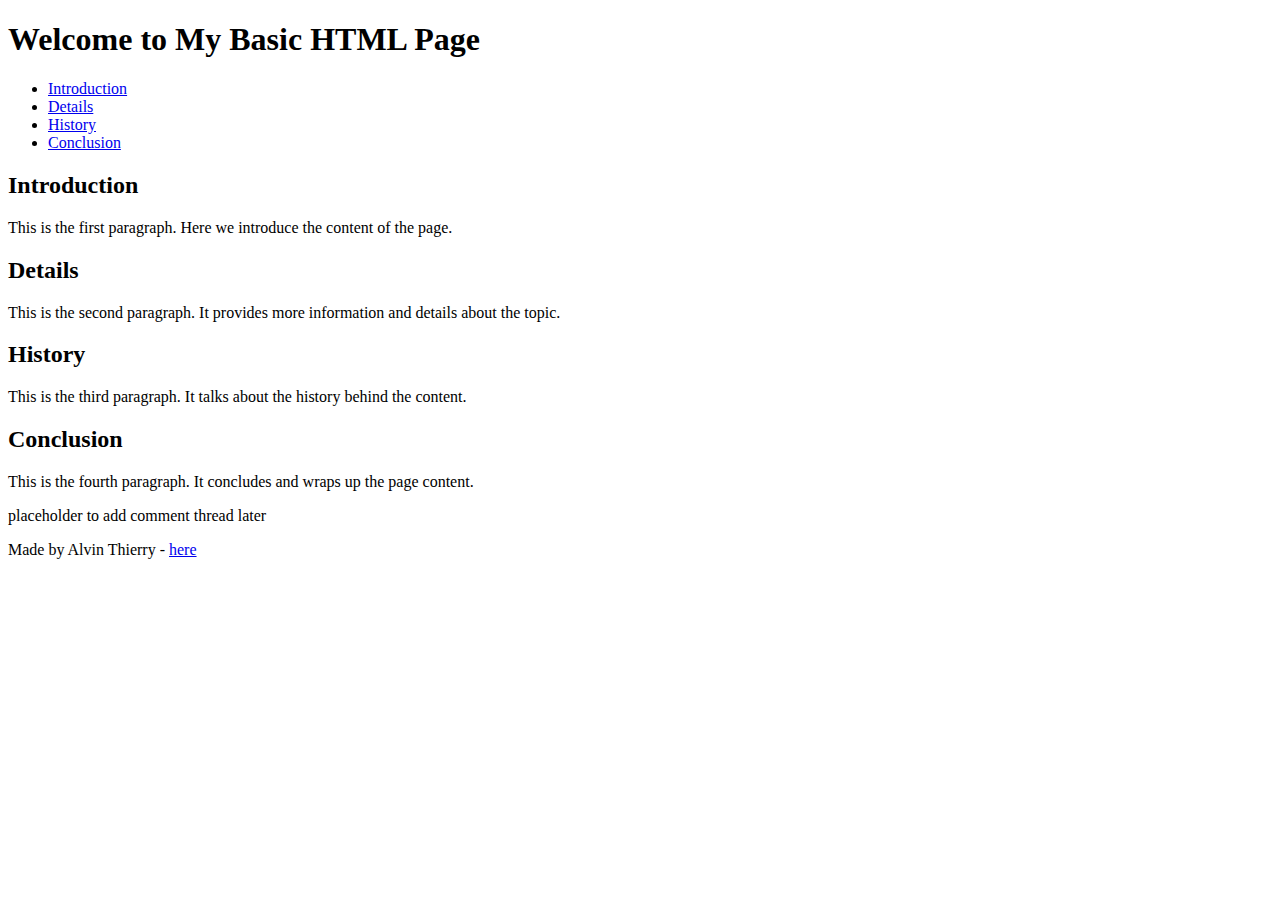
==== html_basic/index.html @ 5ad78d14 "Add index.html with headings, paragraphs, and clickable image" ====
<!DOCTYPE html>
<html lang="en">
<head>
    <meta charset="UTF-8">
    <meta name="viewport" content="width=device-width, initial-scale=1.0">
    <title>Base Index Page</title>
</head>
<body>
    <header>
        <h1>Welcome to My Basic HTML Page</h1>
        <nav>
            <ul>
                <li><a href="#introduction">Introduction</a></li>
                <li><a href="#details">Details</a></li>
                <li><a href="#history">History</a></li>
                <li><a href="#conclusion">Conclusion</a></li>
            </ul>
        </nav>
    </header>

    <main>
        <article>
            <h2 id="introduction">Introduction</h2>
            <p>This is the first paragraph. Here we introduce the content of the page.</p>

            <h2 id="details">Details</h2>
            <p>This is the second paragraph. It provides more information and details about the topic.</p>

            <h2 id="history">History</h2>
            <p>This is the third paragraph. It talks about the history behind the content.</p>

            <h2 id="conclusion">Conclusion</h2>
            <p>This is the fourth paragraph. It concludes and wraps up the page content.</p>
        </article>
        <aside>
            <p>placeholder to add comment thread later</p>
        </aside>
    </main>

    <footer>
        <p>Made by Alvin Thierry - <a href="https://www.google.com" target="_blank">here</a></p>
    </footer>
</body>
</html>
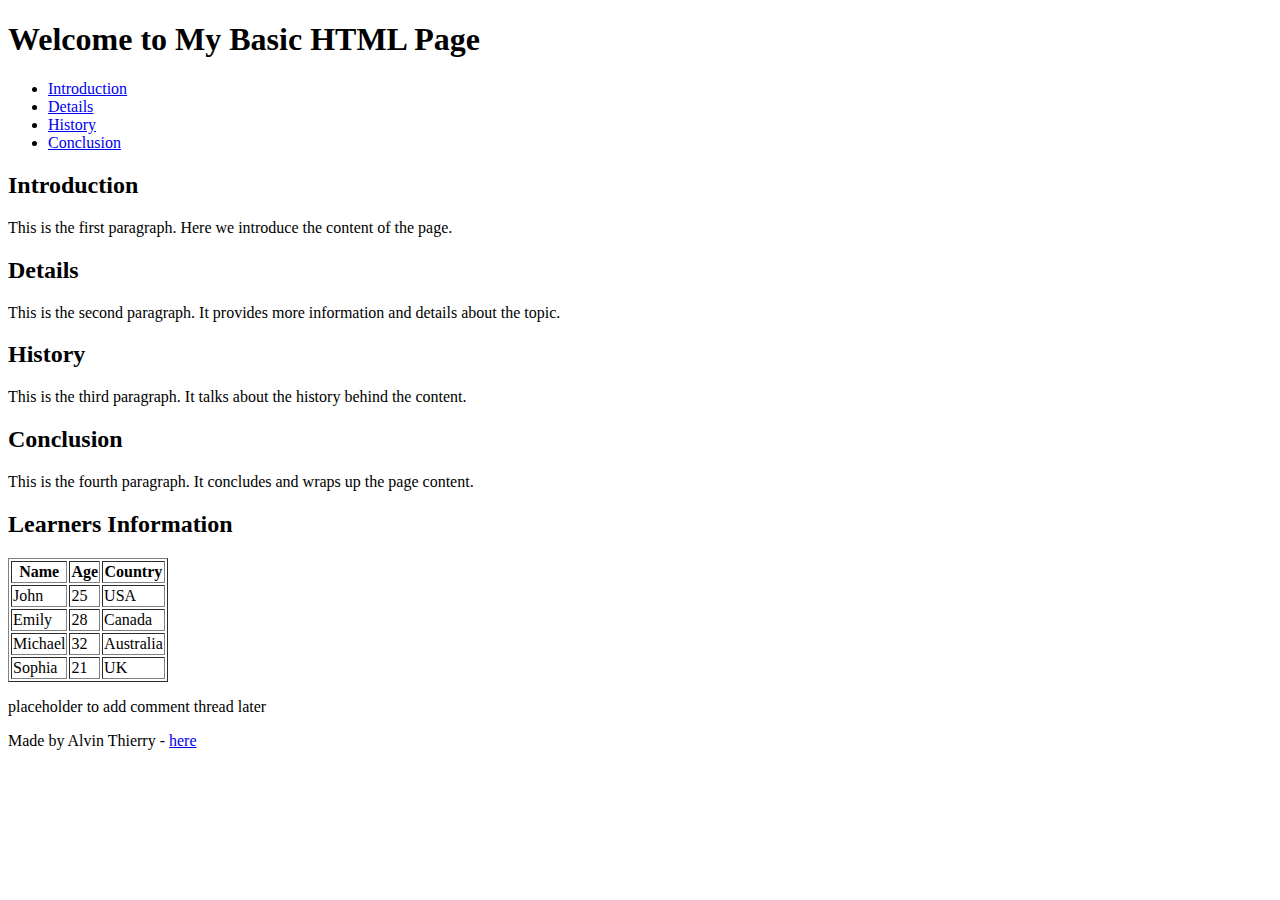
==== commit eda94c31: "Add learners information table to index.html" ====
--- a/html_basic/index.html
+++ b/html_basic/index.html
@@ -31,6 +31,40 @@
 
             <h2 id="conclusion">Conclusion</h2>
             <p>This is the fourth paragraph. It concludes and wraps up the page content.</p>
+
+            <!-- Table of Learners -->
+            <h2>Learners Information</h2>
+            <table border="1">
+                <thead>
+                    <tr>
+                        <th>Name</th>
+                        <th>Age</th>
+                        <th>Country</th>
+                    </tr>
+                </thead>
+                <tbody>
+                    <tr>
+                        <td>John</td>
+                        <td>25</td>
+                        <td>USA</td>
+                    </tr>
+                    <tr>
+                        <td>Emily</td>
+                        <td>28</td>
+                        <td>Canada</td>
+                    </tr>
+                    <tr>
+                        <td>Michael</td>
+                        <td>32</td>
+                        <td>Australia</td>
+                    </tr>
+                    <tr>
+                        <td>Sophia</td>
+                        <td>21</td>
+                        <td>UK</td>
+                    </tr>
+                </tbody>
+            </table>
         </article>
         <aside>
             <p>placeholder to add comment thread later</p>
@@ -38,7 +72,7 @@
     </main>
 
     <footer>
-        <p>Made by Alvin Thierry - <a href="https://www.google.com" target="_blank">here</a></p>
+        <p>Made by Alvin Thierry - <a href="https://www.example.com" target="_blank">here</a></p>
     </footer>
 </body>
 </html>
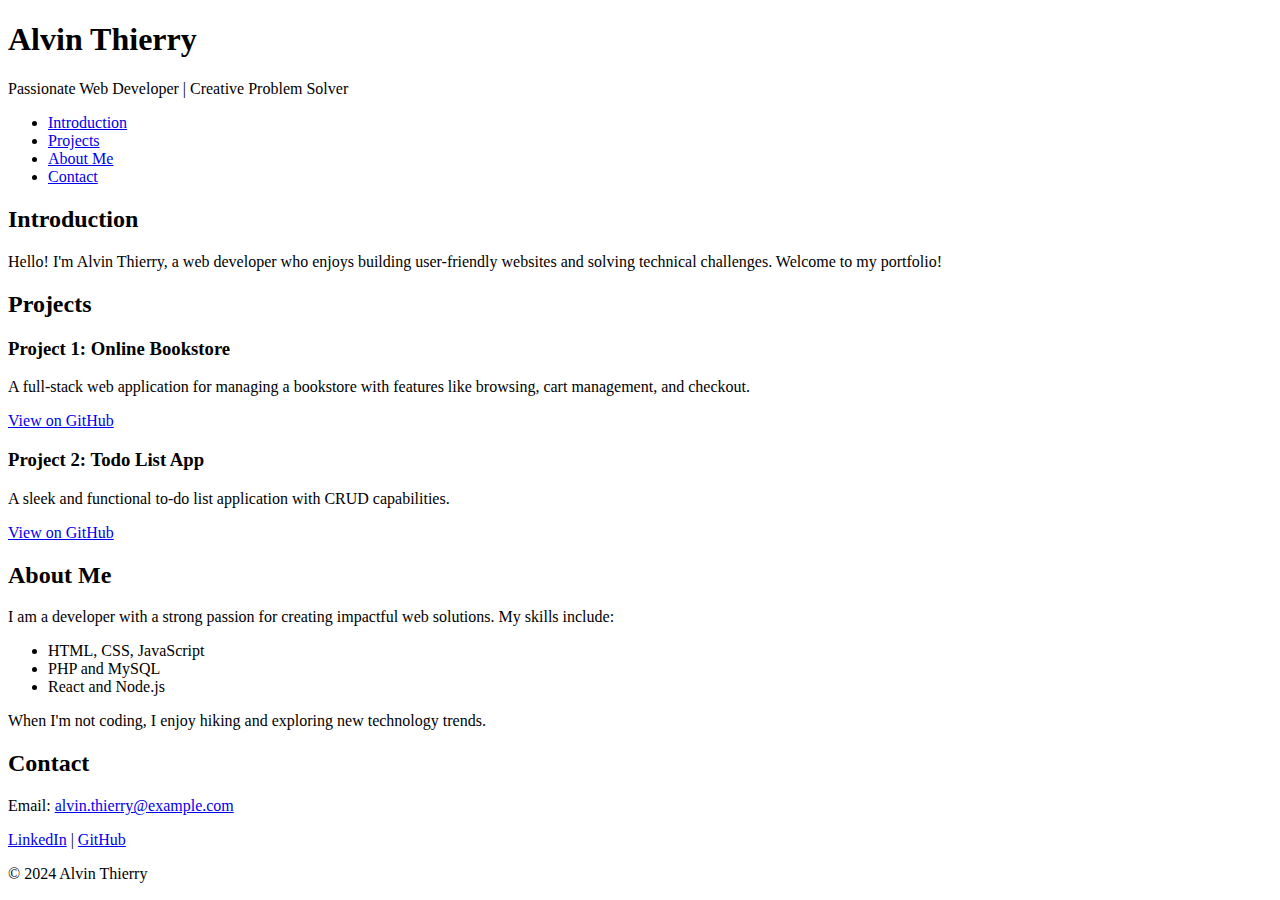
==== commit 9f6e9b12: "Add personal portfolio webpage" ====
--- a/html_basic/index.html
+++ b/html_basic/index.html
@@ -3,76 +3,74 @@
 <head>
     <meta charset="UTF-8">
     <meta name="viewport" content="width=device-width, initial-scale=1.0">
-    <title>Base Index Page</title>
+    <title>Alvin Thierry - Personal Portfolio</title>
 </head>
 <body>
+    <!-- Header -->
     <header>
-        <h1>Welcome to My Basic HTML Page</h1>
-        <nav>
-            <ul>
-                <li><a href="#introduction">Introduction</a></li>
-                <li><a href="#details">Details</a></li>
-                <li><a href="#history">History</a></li>
-                <li><a href="#conclusion">Conclusion</a></li>
-            </ul>
-        </nav>
+        <h1>Alvin Thierry</h1>
+        <p>Passionate Web Developer | Creative Problem Solver</p>
     </header>
 
+    <!-- Navigation Bar -->
+    <nav>
+        <ul>
+            <li><a href="#introduction">Introduction</a></li>
+            <li><a href="#projects">Projects</a></li>
+            <li><a href="#about">About Me</a></li>
+            <li><a href="#contact">Contact</a></li>
+        </ul>
+    </nav>
+
+    <!-- Main Content -->
     <main>
-        <article>
-            <h2 id="introduction">Introduction</h2>
-            <p>This is the first paragraph. Here we introduce the content of the page.</p>
+        <!-- Introduction Section -->
+        <section id="introduction">
+            <h2>Introduction</h2>
+            <p>Hello! I'm Alvin Thierry, a web developer who enjoys building user-friendly websites and solving technical challenges. Welcome to my portfolio!</p>
+        </section>
 
-            <h2 id="details">Details</h2>
-            <p>This is the second paragraph. It provides more information and details about the topic.</p>
+        <!-- Projects Section -->
+        <section id="projects">
+            <h2>Projects</h2>
+            <article class="project">
+                <h3>Project 1: Online Bookstore</h3>
+                <p>A full-stack web application for managing a bookstore with features like browsing, cart management, and checkout.</p>
+                <a href="https://github.com/yourgithub/online-bookstore" target="_blank">View on GitHub</a>
+            </article>
+            <article class="project">
+                <h3>Project 2: Todo List App</h3>
+                <p>A sleek and functional to-do list application with CRUD capabilities.</p>
+                <a href="https://github.com/yourgithub/todo-list-app" target="_blank">View on GitHub</a>
+            </article>
+        </section>
 
-            <h2 id="history">History</h2>
-            <p>This is the third paragraph. It talks about the history behind the content.</p>
+        <!-- About Me Section -->
+        <section id="about">
+            <h2>About Me</h2>
+            <p>I am a developer with a strong passion for creating impactful web solutions. My skills include:</p>
+            <ul>
+                <li>HTML, CSS, JavaScript</li>
+                <li>PHP and MySQL</li>
+                <li>React and Node.js</li>
+            </ul>
+            <p>When I'm not coding, I enjoy hiking and exploring new technology trends.</p>
+        </section>
 
-            <h2 id="conclusion">Conclusion</h2>
-            <p>This is the fourth paragraph. It concludes and wraps up the page content.</p>
-
-            <!-- Table of Learners -->
-            <h2>Learners Information</h2>
-            <table border="1">
-                <thead>
-                    <tr>
-                        <th>Name</th>
-                        <th>Age</th>
-                        <th>Country</th>
-                    </tr>
-                </thead>
-                <tbody>
-                    <tr>
-                        <td>John</td>
-                        <td>25</td>
-                        <td>USA</td>
-                    </tr>
-                    <tr>
-                        <td>Emily</td>
-                        <td>28</td>
-                        <td>Canada</td>
-                    </tr>
-                    <tr>
-                        <td>Michael</td>
-                        <td>32</td>
-                        <td>Australia</td>
-                    </tr>
-                    <tr>
-                        <td>Sophia</td>
-                        <td>21</td>
-                        <td>UK</td>
-                    </tr>
-                </tbody>
-            </table>
-        </article>
-        <aside>
-            <p>placeholder to add comment thread later</p>
-        </aside>
+        <!-- Contact Section -->
+        <section id="contact">
+            <h2>Contact</h2>
+            <p>Email: <a href="mailto:alvin.thierry@example.com">alvin.thierry@example.com</a></p>
+            <p>
+                <a href="https://www.linkedin.com/in/alvin-thierry" target="_blank">LinkedIn</a> | 
+                <a href="https://github.com/yourgithub" target="_blank">GitHub</a>
+            </p>
+        </section>
     </main>
 
+    <!-- Footer -->
     <footer>
-        <p>Made by Alvin Thierry - <a href="https://www.example.com" target="_blank">here</a></p>
+        <p>&copy; 2024 Alvin Thierry</p>
     </footer>
 </body>
 </html>
